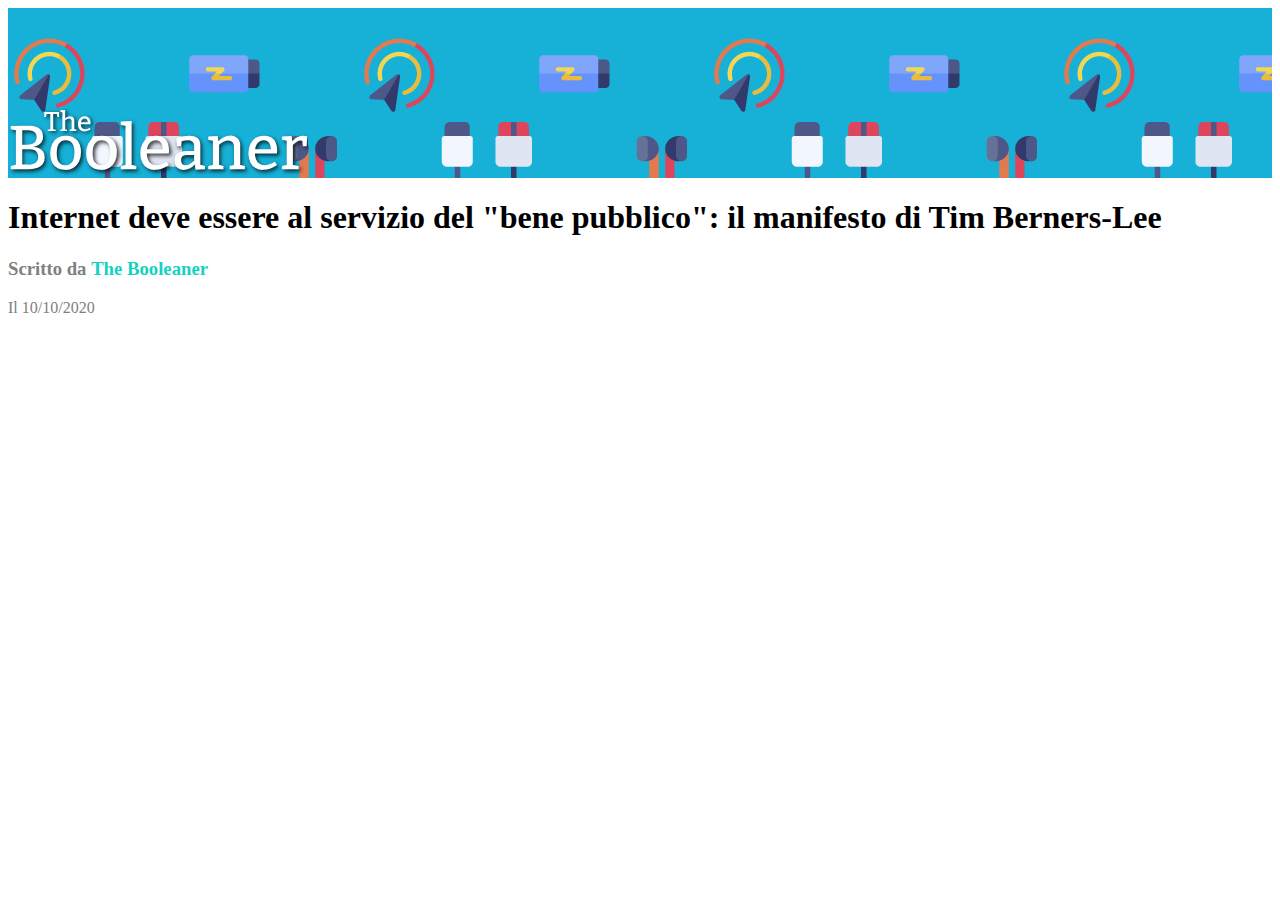
==== index.html @ a44ff3bc "correzioni" ====
<!DOCTYPE html>
<html lang="en">
<head>
    <meta charset="UTF-8">
    <meta http-equiv="X-UA-Compatible" content="IE=edge">
    <meta name="viewport" content="width=device-width, initial-scale=1.0">
    <link rel="stylesheet" href="css/style.css">
    <title>The booleaner</title>
</head>
<body>
<!-- Inizio Header -->
    <header>
        <div class="logo">
            <img src="img/logo.svg" alt="Logo">
        </div>
    </header>
<!-- Inizio Main -->
    <main>
        <h1>Internet deve essere al servizio del "bene pubblico": il manifesto di Tim Berners-Lee</h1>
        <h3>Scritto da <div class="Boolean">The Booleaner</div></h3>
        <p class="grey">Il 10/10/2020</p>

    </main>
<!-- Inizio Footer -->
    <footer>

    </footer>
</body>
</html>
---- css/style.css ----
header {
    background-image: url("../img/pattern.png");
    background-color: hwb(192 9% 16%);
    height: 170px;
}
.logo {
    width: 300px;
    height: 200px;
    padding-top: 100px;
    display: inline-block;
}

h3 {
    color: gray;
}

.Boolean{
    color: rgb(21, 209, 193);
    display: inline-block;
}
.grey{
    color: gray;
    margin-top: 0;
    
}
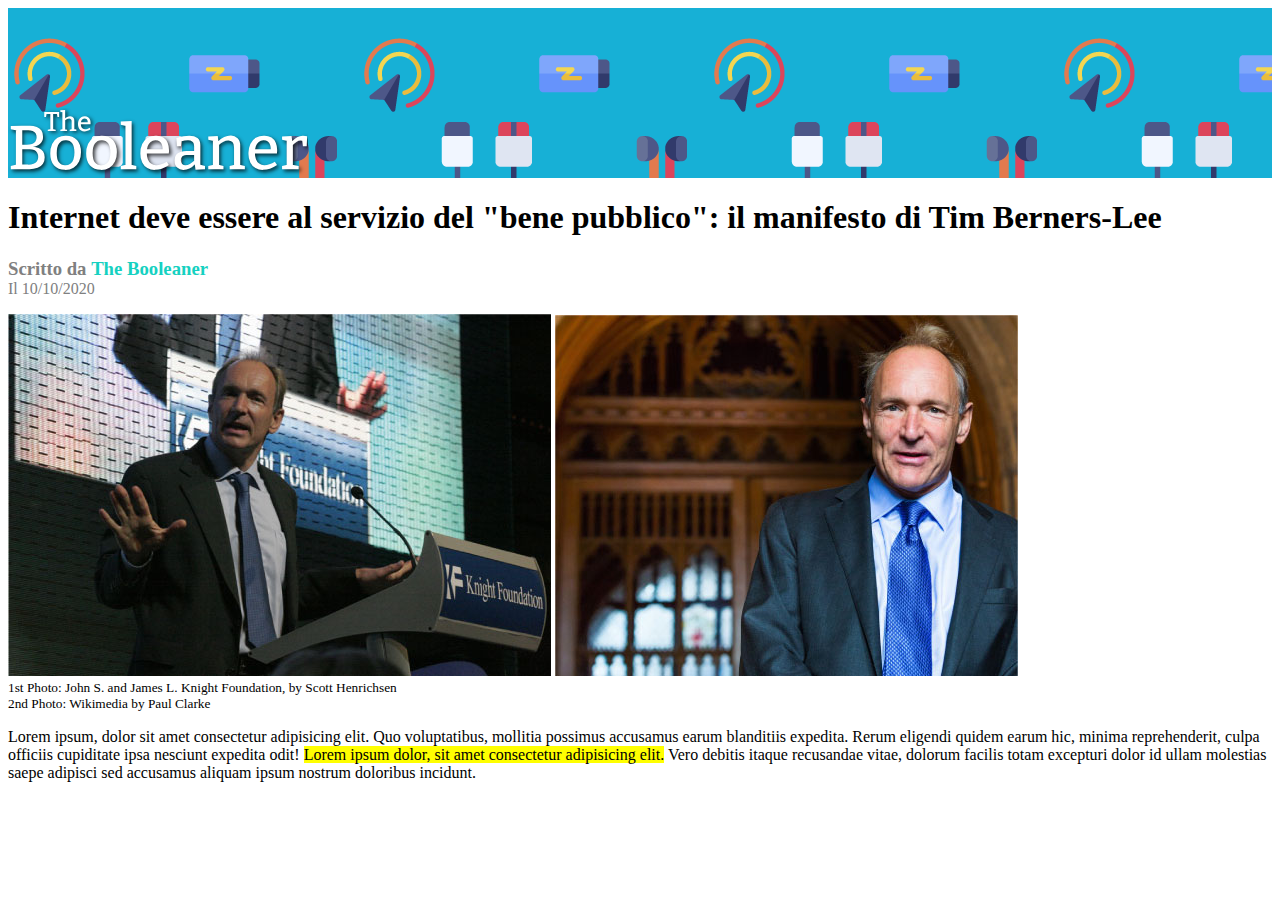
==== commit 4d721b26: "inizio elenco" ====
--- a/index.html
+++ b/index.html
@@ -5,21 +5,34 @@
     <meta http-equiv="X-UA-Compatible" content="IE=edge">
     <meta name="viewport" content="width=device-width, initial-scale=1.0">
     <link rel="stylesheet" href="css/style.css">
-    <title>The booleaner</title>
+        <title>The booleaner</title>
 </head>
 <body>
 <!-- Inizio Header -->
     <header>
         <div class="logo">
-            <img src="img/logo.svg" alt="Logo">
+            <img src="./img/logo.svg" alt="Logo">
         </div>
     </header>
 <!-- Inizio Main -->
     <main>
         <h1>Internet deve essere al servizio del "bene pubblico": il manifesto di Tim Berners-Lee</h1>
         <h3>Scritto da <div class="Boolean">The Booleaner</div></h3>
-        <p class="grey">Il 10/10/2020</p>
-
+            <p class="grey">Il 10/10/2020</p>
+<!-- Immagini e didascalie -->
+            <div>
+                <img src="./img/tim-1.jpg" alt="">
+                <img src="./img/tim-2.jpg" alt="">
+            </div>
+            <div class="didascalia">1st Photo: John S. and James L. Knight Foundation, by Scott Henrichsen <br>
+                2nd Photo: Wikimedia by Paul Clarke
+            </div>
+<!-- Testo -->
+            <div>
+                <p>Lorem ipsum, dolor sit amet consectetur adipisicing elit. Quo voluptatibus, mollitia possimus accusamus earum blanditiis expedita. Rerum eligendi quidem earum hic, minima reprehenderit, culpa officiis cupiditate ipsa nesciunt expedita odit! <span class="evidenziato">Lorem ipsum dolor, sit amet consectetur adipisicing elit.</span> Vero debitis itaque recusandae vitae, dolorum facilis totam excepturi dolor id ullam molestias saepe adipisci sed accusamus aliquam ipsum nostrum doloribus incidunt.</p>
+            </div>
+<!-- Elenco puntato -->
+            
     </main>
 <!-- Inizio Footer -->
     <footer>
--- a/css/style.css
+++ b/css/style.css
@@ -1,3 +1,5 @@
+/* Intestazione */
+
 header {
     background-image: url("../img/pattern.png");
     background-color: hwb(192 9% 16%);
@@ -9,9 +11,10 @@
     padding-top: 100px;
     display: inline-block;
 }
-
+/* Testo */
 h3 {
     color: gray;
+    margin: 0px;
 }
 
 .Boolean{
@@ -20,6 +23,16 @@
 }
 .grey{
     color: gray;
-    margin-top: 0;
+    margin-top: 0px;
     
+}
+
+/* Didascalia */
+.didascalia {
+    font-size: smaller;
+}
+
+/* Testo evidenziato */
+.evidenziato {
+    background-color: yellow;
 }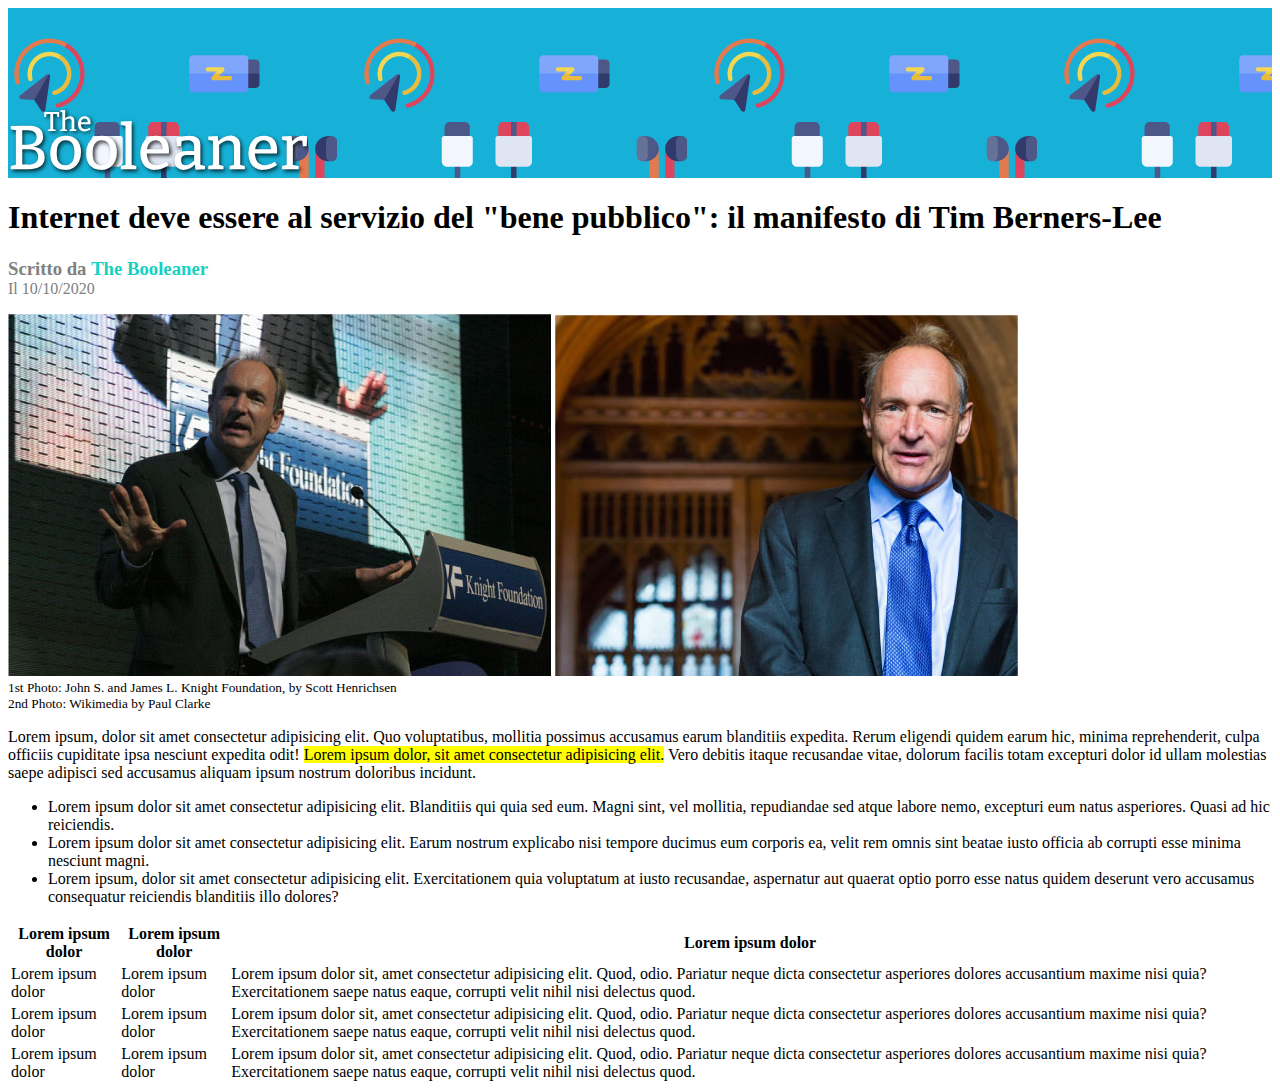
==== commit 04be1fd7: "struttura tabella" ====
--- a/index.html
+++ b/index.html
@@ -32,7 +32,45 @@
                 <p>Lorem ipsum, dolor sit amet consectetur adipisicing elit. Quo voluptatibus, mollitia possimus accusamus earum blanditiis expedita. Rerum eligendi quidem earum hic, minima reprehenderit, culpa officiis cupiditate ipsa nesciunt expedita odit! <span class="evidenziato">Lorem ipsum dolor, sit amet consectetur adipisicing elit.</span> Vero debitis itaque recusandae vitae, dolorum facilis totam excepturi dolor id ullam molestias saepe adipisci sed accusamus aliquam ipsum nostrum doloribus incidunt.</p>
             </div>
 <!-- Elenco puntato -->
-            
+            <div>
+                <ul>
+                    <li>Lorem ipsum dolor sit amet consectetur adipisicing elit. Blanditiis qui quia sed eum. Magni sint, vel mollitia, repudiandae sed atque labore nemo, excepturi eum natus asperiores. Quasi ad hic reiciendis. </li>
+                    <li>Lorem ipsum dolor sit amet consectetur adipisicing elit. Earum nostrum explicabo nisi tempore ducimus eum corporis ea, velit rem omnis sint beatae iusto officia ab corrupti esse minima nesciunt magni.</li>
+                    <li>Lorem ipsum, dolor sit amet consectetur adipisicing elit. Exercitationem quia voluptatum at iusto recusandae, aspernatur aut quaerat optio porro esse natus quidem deserunt vero accusamus consequatur reiciendis blanditiis illo dolores?</li>
+                </ul>
+            </div>
+<!-- Tabella -->
+            <div>
+                <table>
+<!-- Intestazione tabella -->
+                    <thead>
+                        <tr>
+                            <th>Lorem ipsum dolor</th>
+                            <th>Lorem ipsum dolor</th>
+                            <th>Lorem ipsum dolor</th>
+                        </tr>
+                    </thead>
+<!-- Corpo tabella -->
+                    <tbody>
+                        <tr>
+                            <td>Lorem ipsum dolor</td>
+                            <td>Lorem ipsum dolor</td>
+                            <td>Lorem ipsum dolor sit, amet consectetur adipisicing elit. Quod, odio. Pariatur neque dicta consectetur asperiores dolores accusantium maxime nisi quia? Exercitationem saepe natus eaque, corrupti velit nihil nisi delectus quod.</td>
+                        </tr>
+                        <tr>
+                            <td>Lorem ipsum dolor</td>
+                            <td>Lorem ipsum dolor</td>
+                            <td>Lorem ipsum dolor sit, amet consectetur adipisicing elit. Quod, odio. Pariatur neque dicta consectetur asperiores dolores accusantium maxime nisi quia? Exercitationem saepe natus eaque, corrupti velit nihil nisi delectus quod.</td>
+                        </tr>
+                        <tr>
+                            <td>Lorem ipsum dolor</td>
+                            <td>Lorem ipsum dolor</td>
+                            <td>Lorem ipsum dolor sit, amet consectetur adipisicing elit. Quod, odio. Pariatur neque dicta consectetur asperiores dolores accusantium maxime nisi quia? Exercitationem saepe natus eaque, corrupti velit nihil nisi delectus quod.</td>
+                        </tr>
+                    </tbody>
+                </table>
+            </div>
+<!-- Fine tabella -->
     </main>
 <!-- Inizio Footer -->
     <footer>
--- a/css/style.css
+++ b/css/style.css
@@ -35,4 +35,6 @@
 /* Testo evidenziato */
 .evidenziato {
     background-color: yellow;
-}+}
+
+/* Tabella */
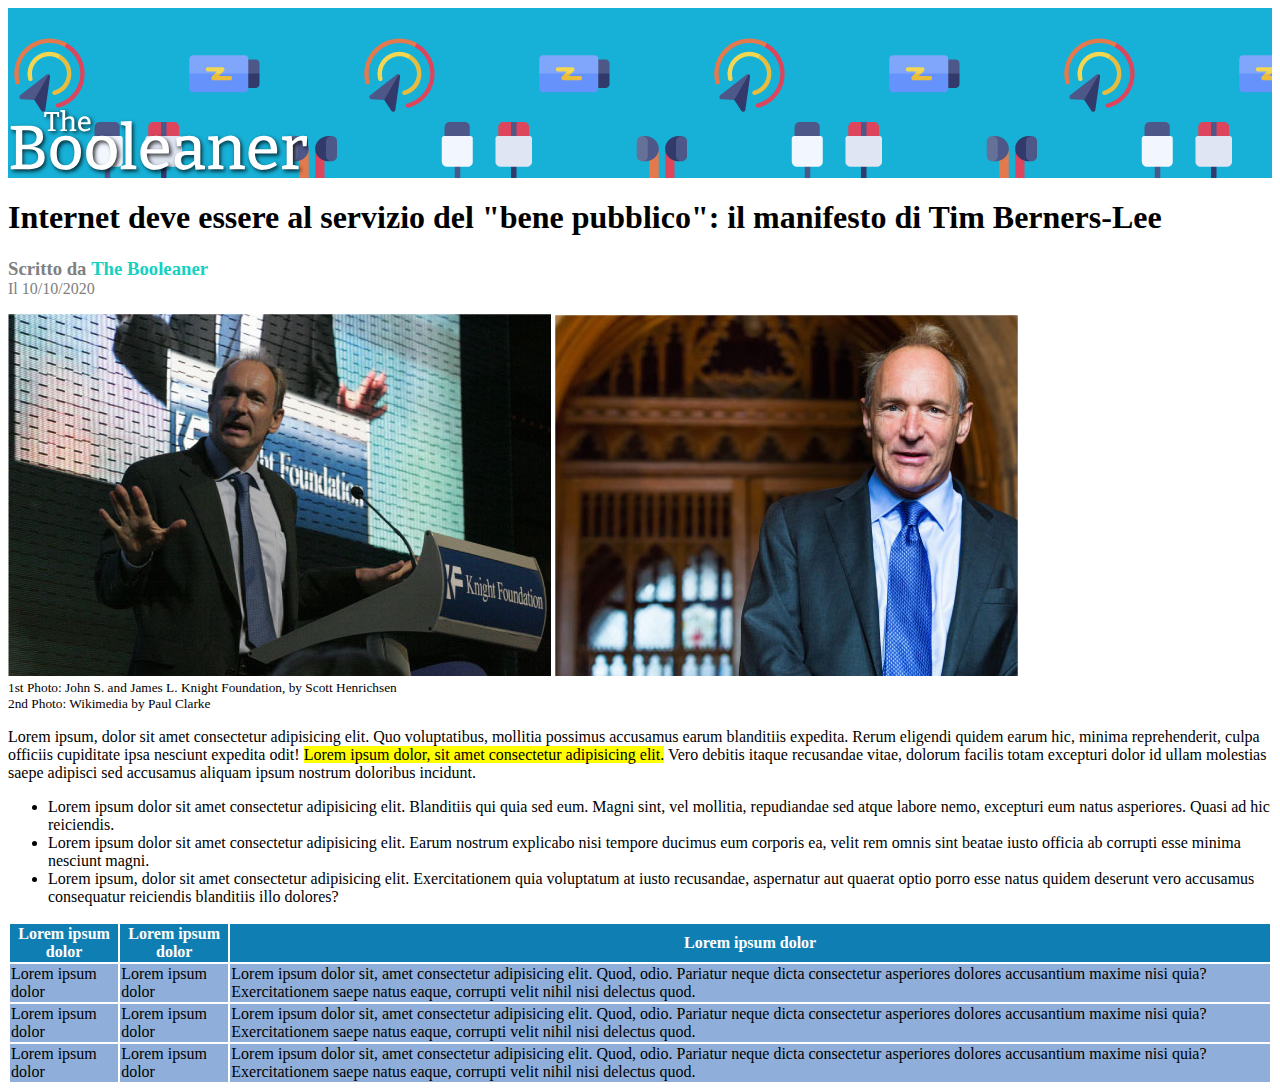
==== commit 384ea5d2: "colorazione tabella" ====
--- a/index.html
+++ b/index.html
@@ -55,7 +55,7 @@
                         <tr>
                             <td>Lorem ipsum dolor</td>
                             <td>Lorem ipsum dolor</td>
-                            <td>Lorem ipsum dolor sit, amet consectetur adipisicing elit. Quod, odio. Pariatur neque dicta consectetur asperiores dolores accusantium maxime nisi quia? Exercitationem saepe natus eaque, corrupti velit nihil nisi delectus quod.</td>
+                            <td>Lorem ipsum dolor sit, amet consectetur adipisicing elit. Quod, odio. Pariatur neque dicta consectetur asperiores dolores accusantium maxime nisi quia? Exercitationem saepe natus eaque, corrupti velit nihil nisi delectus quod.</td>                    
                         </tr>
                         <tr>
                             <td>Lorem ipsum dolor</td>
--- a/css/style.css
+++ b/css/style.css
@@ -38,3 +38,12 @@
 }
 
 /* Tabella */
+thead {
+    background-color: rgb(15, 127, 179);
+}
+tbody {
+    background-color: rgb(143, 175, 218);
+}
+th {
+    color: white;
+}
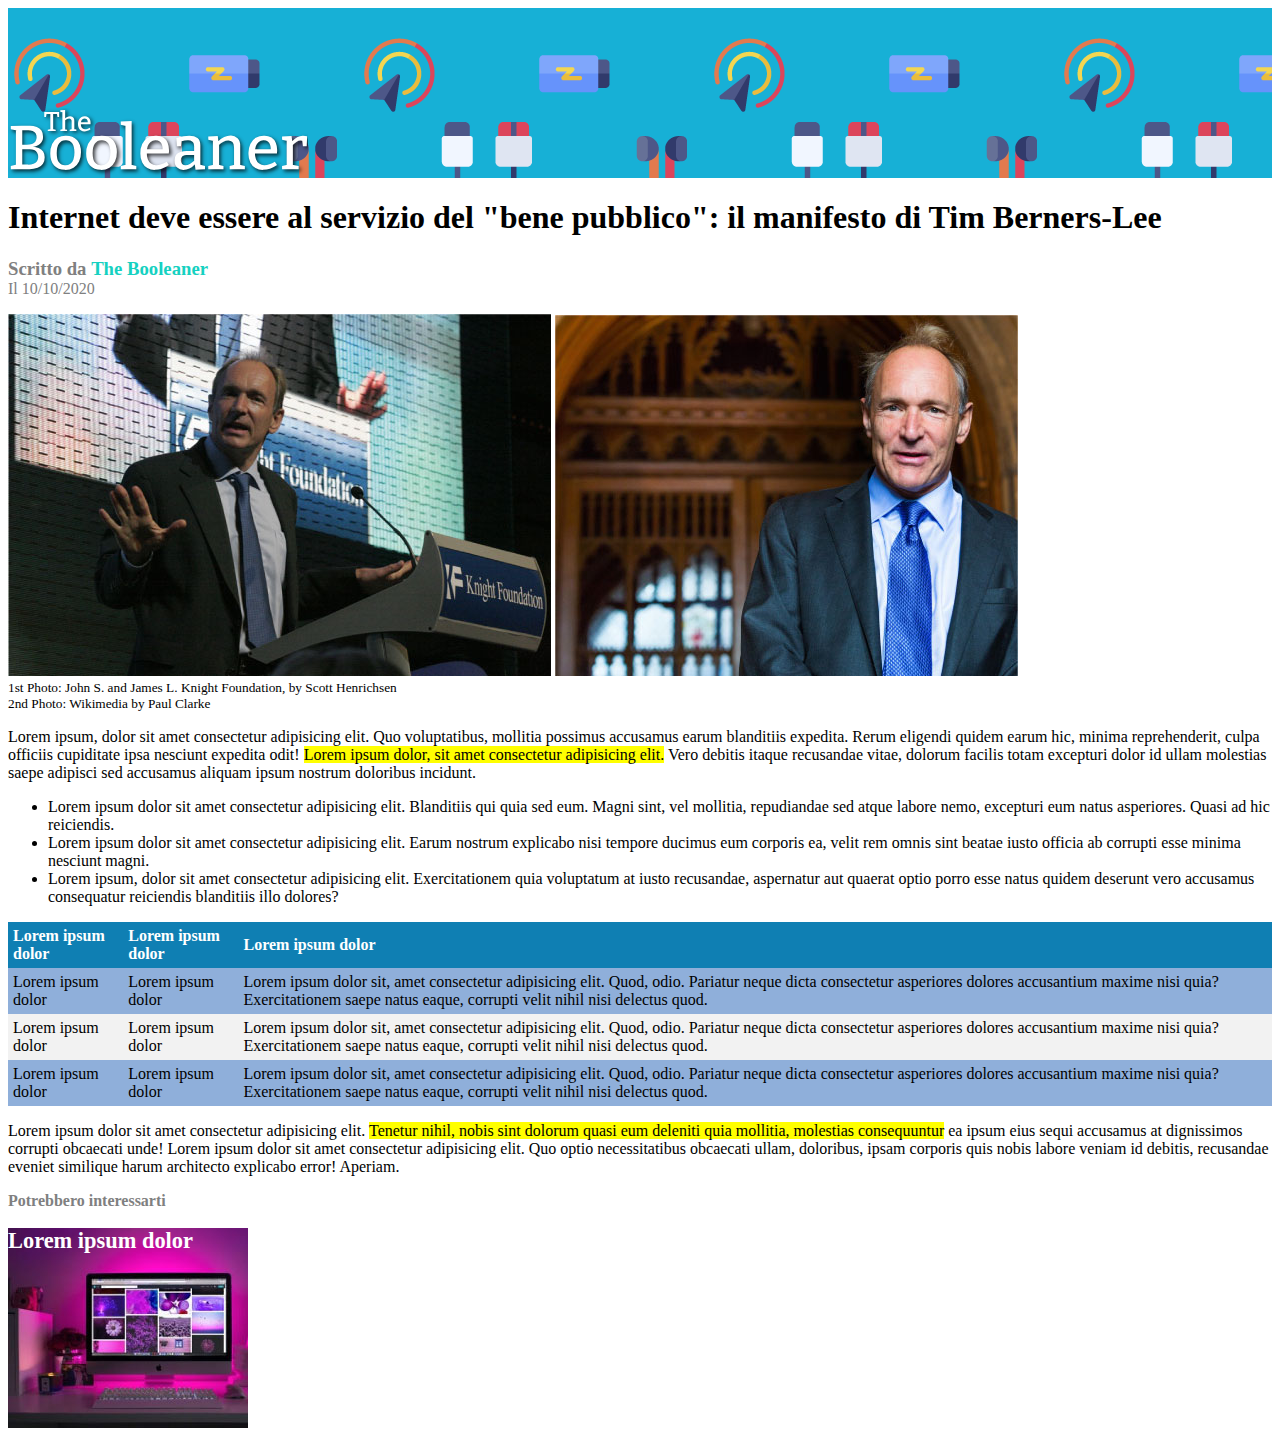
==== commit f644ff2a: "inserimento prima immagine footer" ====
--- a/index.html
+++ b/index.html
@@ -21,8 +21,8 @@
             <p class="grey">Il 10/10/2020</p>
 <!-- Immagini e didascalie -->
             <div>
-                <img src="./img/tim-1.jpg" alt="">
-                <img src="./img/tim-2.jpg" alt="">
+                <img src="./img/tim-1.jpg" alt="Tim">
+                <img src="./img/tim-2.jpg" alt="Tim2">
             </div>
             <div class="didascalia">1st Photo: John S. and James L. Knight Foundation, by Scott Henrichsen <br>
                 2nd Photo: Wikimedia by Paul Clarke
@@ -71,9 +71,15 @@
                 </table>
             </div>
 <!-- Fine tabella -->
+<!-- Nuovo testo -->
+            <div>
+                <p>Lorem ipsum dolor sit amet consectetur adipisicing elit. <span class="evidenziato">Tenetur nihil, nobis sint dolorum quasi eum deleniti quia mollitia, molestias consequuntur</span> ea ipsum eius sequi accusamus at dignissimos corrupti obcaecati unde! Lorem ipsum dolor sit amet consectetur adipisicing elit. Quo optio necessitatibus obcaecati ullam, doloribus, ipsam corporis quis nobis labore veniam id debitis, recusandae eveniet similique harum architecto explicabo error! Aperiam.</p>
+            </div>
     </main>
 <!-- Inizio Footer -->
     <footer>
+        <div class="grey"><strong>Potrebbero interessarti</strong></div>
+           <h2>Lorem ipsum dolor</h2>
 
     </footer>
 </body>
--- a/css/style.css
+++ b/css/style.css
@@ -47,3 +47,27 @@
 th {
     color: white;
 }
+
+Table {
+    border-collapse: collapse;
+}
+
+th, td {
+    text-align: left;
+    padding: 5px;
+}
+
+tr:nth-child(even) {
+    background-color: #f2f2f2;
+}
+
+/* Footer */
+h2 {
+    color: white;
+    background-image: url("../img/monitor.jpg");
+    background-repeat: no-repeat;
+    font-size: 140%;
+    width: 240px;
+    height: 200px;
+  }
+}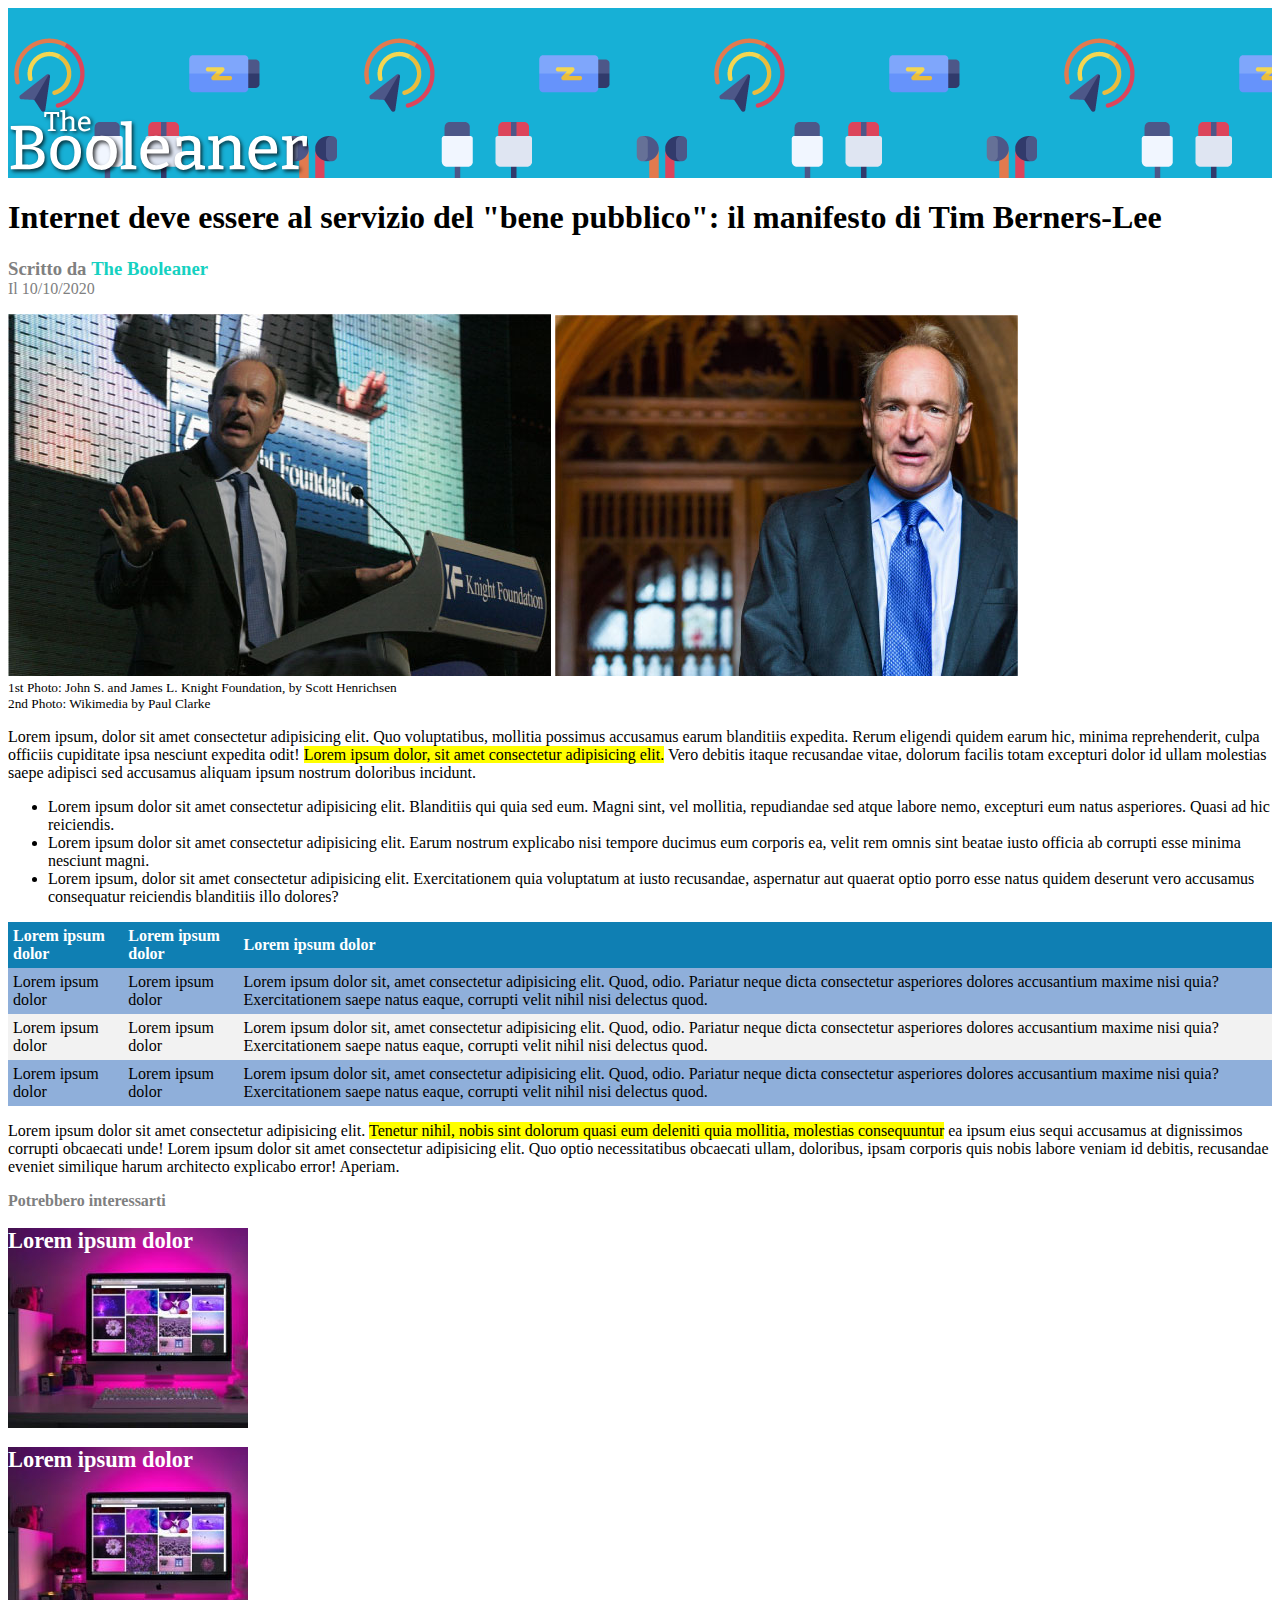
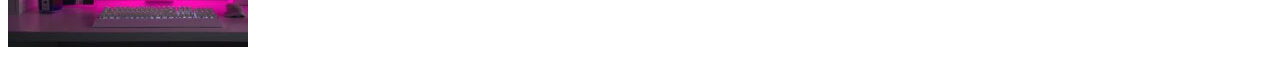
==== commit 31981b76: "continuo footer" ====
--- a/index.html
+++ b/index.html
@@ -80,6 +80,7 @@
     <footer>
         <div class="grey"><strong>Potrebbero interessarti</strong></div>
            <h2>Lorem ipsum dolor</h2>
+           <h2><div class="altro">Lorem ipsum dolor</div></h2>
 
     </footer>
 </body>
--- a/css/style.css
+++ b/css/style.css
@@ -69,5 +69,4 @@
     font-size: 140%;
     width: 240px;
     height: 200px;
-  }
-}+  }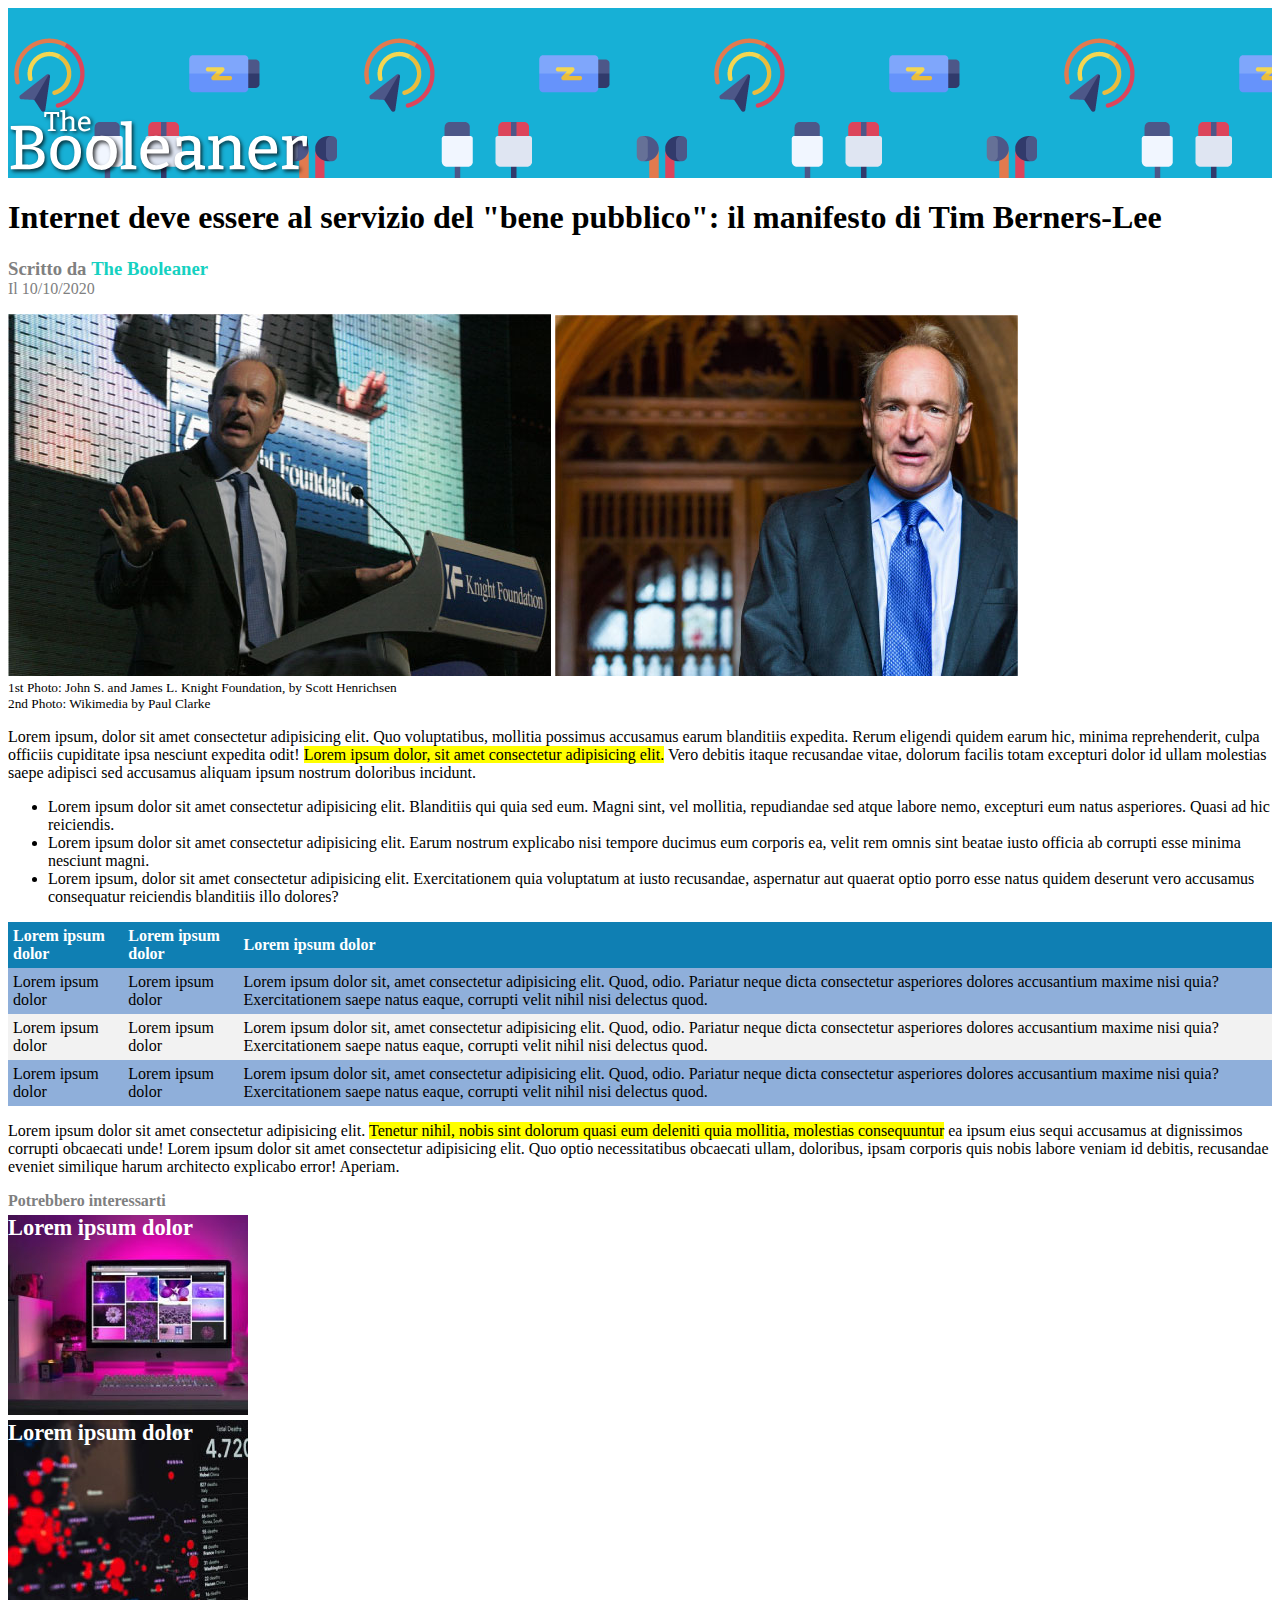
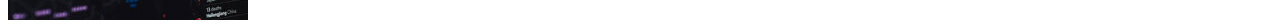
==== commit 92de8ea2: "fine footer" ====
--- a/index.html
+++ b/index.html
@@ -79,9 +79,8 @@
 <!-- Inizio Footer -->
     <footer>
         <div class="grey"><strong>Potrebbero interessarti</strong></div>
-           <h2>Lorem ipsum dolor</h2>
-           <h2><div class="altro">Lorem ipsum dolor</div></h2>
-
+        <div class="primo"><strong>Lorem ipsum dolor</strong></div>
+        <div class="altro"><strong>Lorem ipsum dolor</strong></div>
     </footer>
 </body>
 </html>--- a/css/style.css
+++ b/css/style.css
@@ -62,11 +62,23 @@
 }
 
 /* Footer */
-h2 {
+.primo {
     color: white;
     background-image: url("../img/monitor.jpg");
     background-repeat: no-repeat;
     font-size: 140%;
     width: 240px;
     height: 200px;
-  }+    margin-top: 5px;
+  }
+
+  .altro {
+
+    color: white;
+    background-image: url("../img/graph.jpg");
+    background-repeat: no-repeat;
+    font-size: 140%;
+    width: 240px;
+    height: 200px;
+    margin-top: 5px;
+}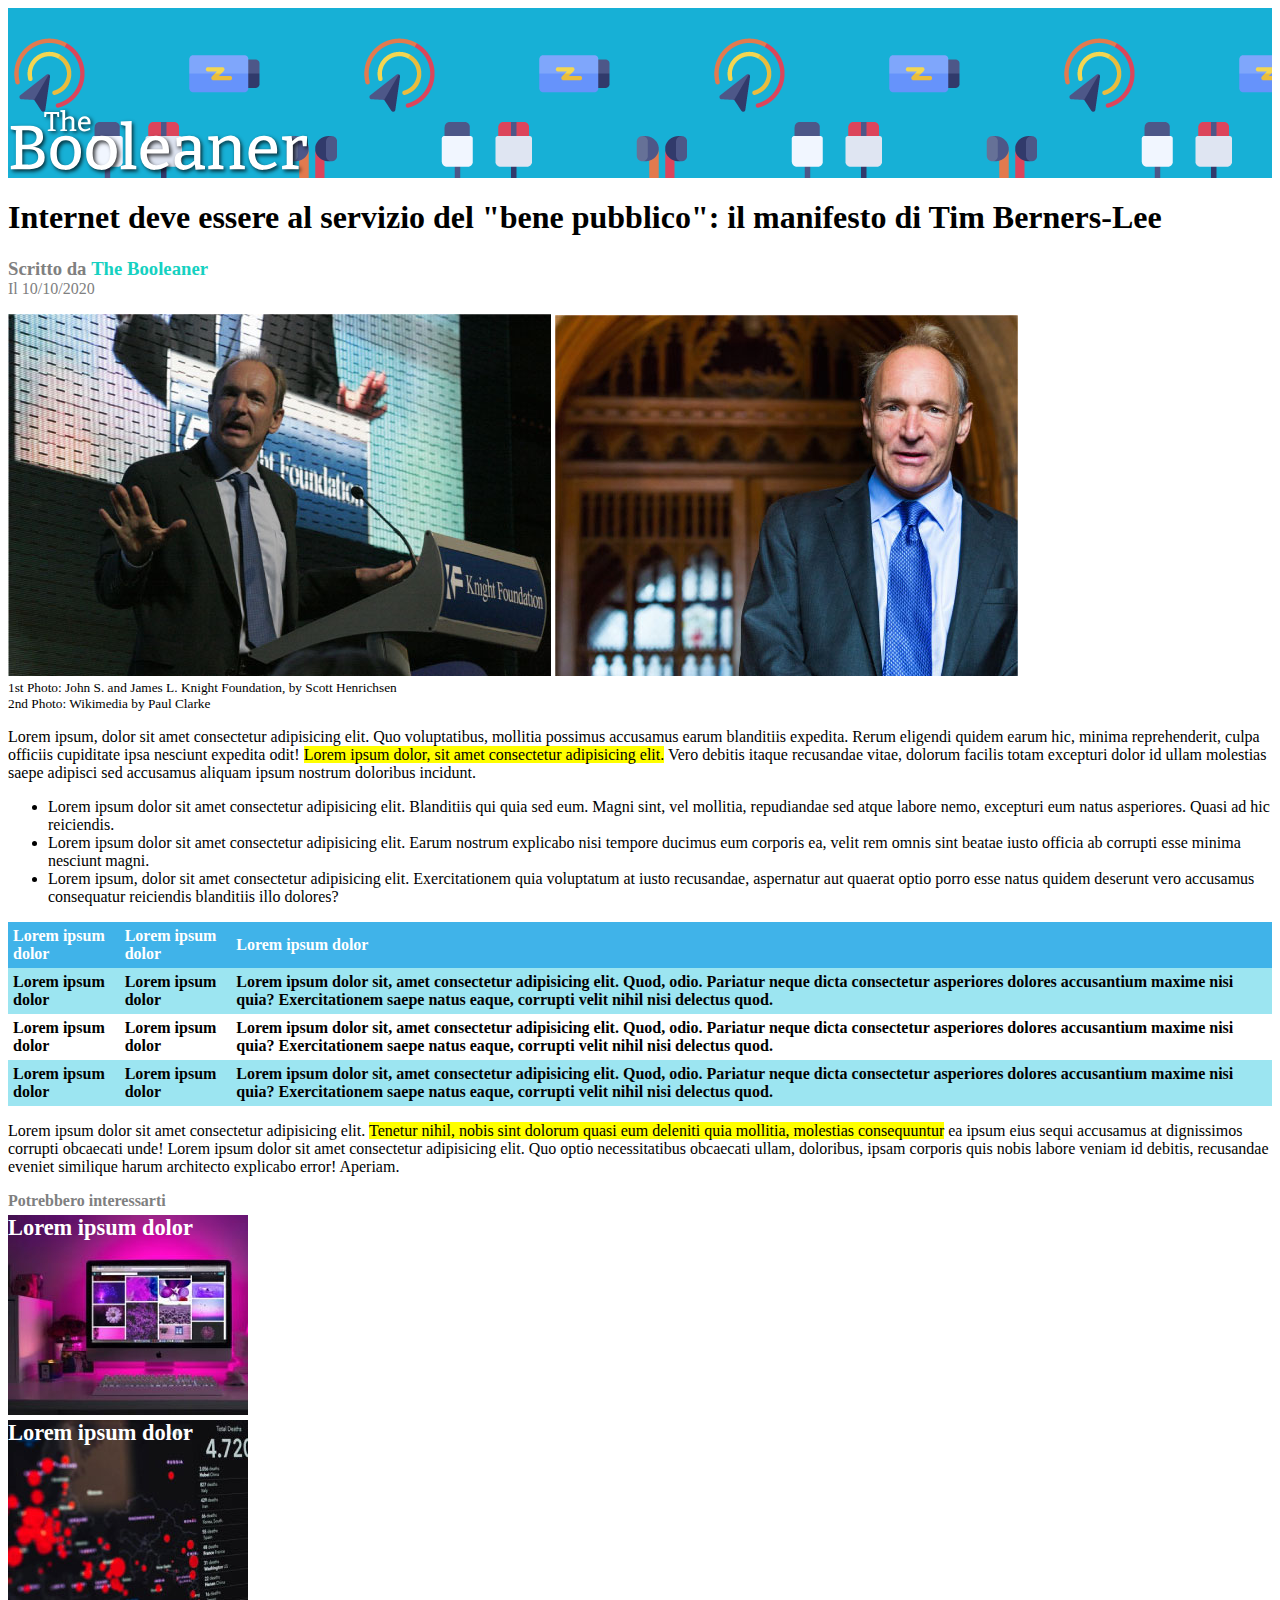
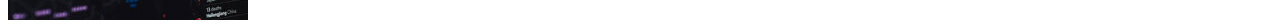
==== commit 1b4dbd45: "aggiunto bold a tabella" ====
--- a/index.html
+++ b/index.html
@@ -40,11 +40,9 @@
                 </ul>
             </div>
 <!-- Tabella -->
-            <div>
+            <div class="tabellastrong">
                 <table>
-<!-- Intestazione tabella -->
                     <thead>
-                        <tr>
                             <th>Lorem ipsum dolor</th>
                             <th>Lorem ipsum dolor</th>
                             <th>Lorem ipsum dolor</th>
--- a/css/style.css
+++ b/css/style.css
@@ -5,12 +5,14 @@
     background-color: hwb(192 9% 16%);
     height: 170px;
 }
+
 .logo {
     width: 300px;
     height: 200px;
     padding-top: 100px;
     display: inline-block;
 }
+
 /* Testo */
 h3 {
     color: gray;
@@ -21,6 +23,7 @@
     color: rgb(21, 209, 193);
     display: inline-block;
 }
+
 .grey{
     color: gray;
     margin-top: 0px;
@@ -38,12 +41,19 @@
 }
 
 /* Tabella */
+.tabellastrong{
+    font-weight: bold;
+}
+
 thead {
-    background-color: rgb(15, 127, 179);
+    background-color: rgb(64, 179, 233);
+    
 }
+
 tbody {
-    background-color: rgb(143, 175, 218);
+    background-color: rgb(156, 229, 241);
 }
+
 th {
     color: white;
 }
@@ -58,11 +68,12 @@
 }
 
 tr:nth-child(even) {
-    background-color: #f2f2f2;
+    background-color: #ffffff;
 }
 
 /* Footer */
 .primo {
+
     color: white;
     background-image: url("../img/monitor.jpg");
     background-repeat: no-repeat;
@@ -70,9 +81,9 @@
     width: 240px;
     height: 200px;
     margin-top: 5px;
-  }
+}
 
-  .altro {
+.altro {
 
     color: white;
     background-image: url("../img/graph.jpg");
